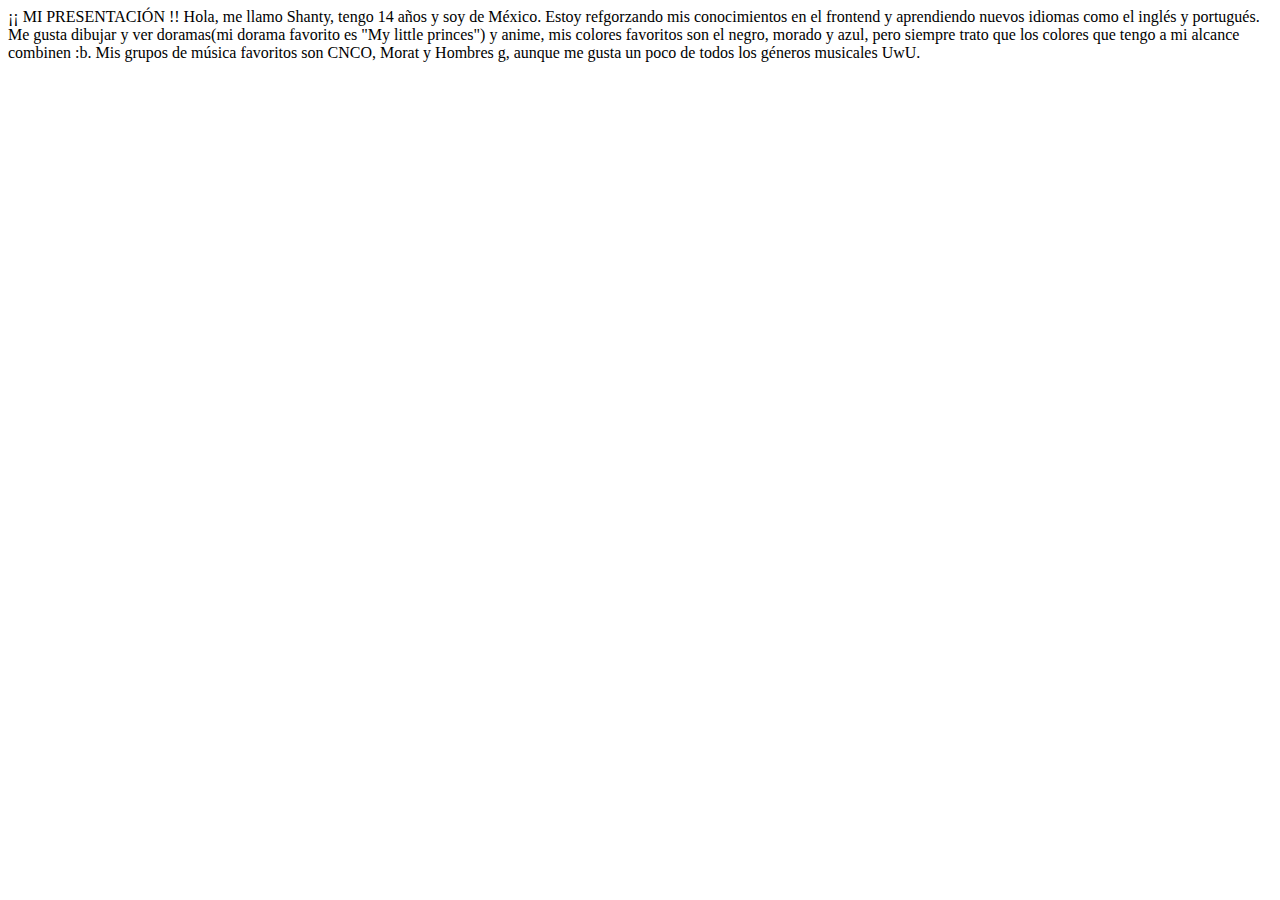
==== p1.html @ 8a12a4a0 "primer commit del proyecto 2 de la pagina de viajes" ====
<!DOCTYPE html>
<html lang="en">
<head>
    <meta charset="UTF-8">
    <meta name="viewport" content="width=device-width, initial-scale=1.0">
    <title>Document</title>
</head> 
<body>
 ¡¡ MI PRESENTACIÓN !!
Hola, me llamo Shanty, tengo 14 años y soy de México. 
 Estoy refgorzando mis conocimientos en el frontend y
 aprendiendo nuevos idiomas como el inglés y portugués.
 Me gusta dibujar y ver doramas(mi dorama favorito es "My 
 little princes") y anime, mis colores favoritos son el negro,
 morado y azul, pero siempre trato que los
 colores que tengo a mi alcance combinen :b.
Mis grupos de música favoritos son CNCO, Morat y Hombres g, 
aunque me gusta un poco de todos los géneros musicales UwU.




</body>
</html>
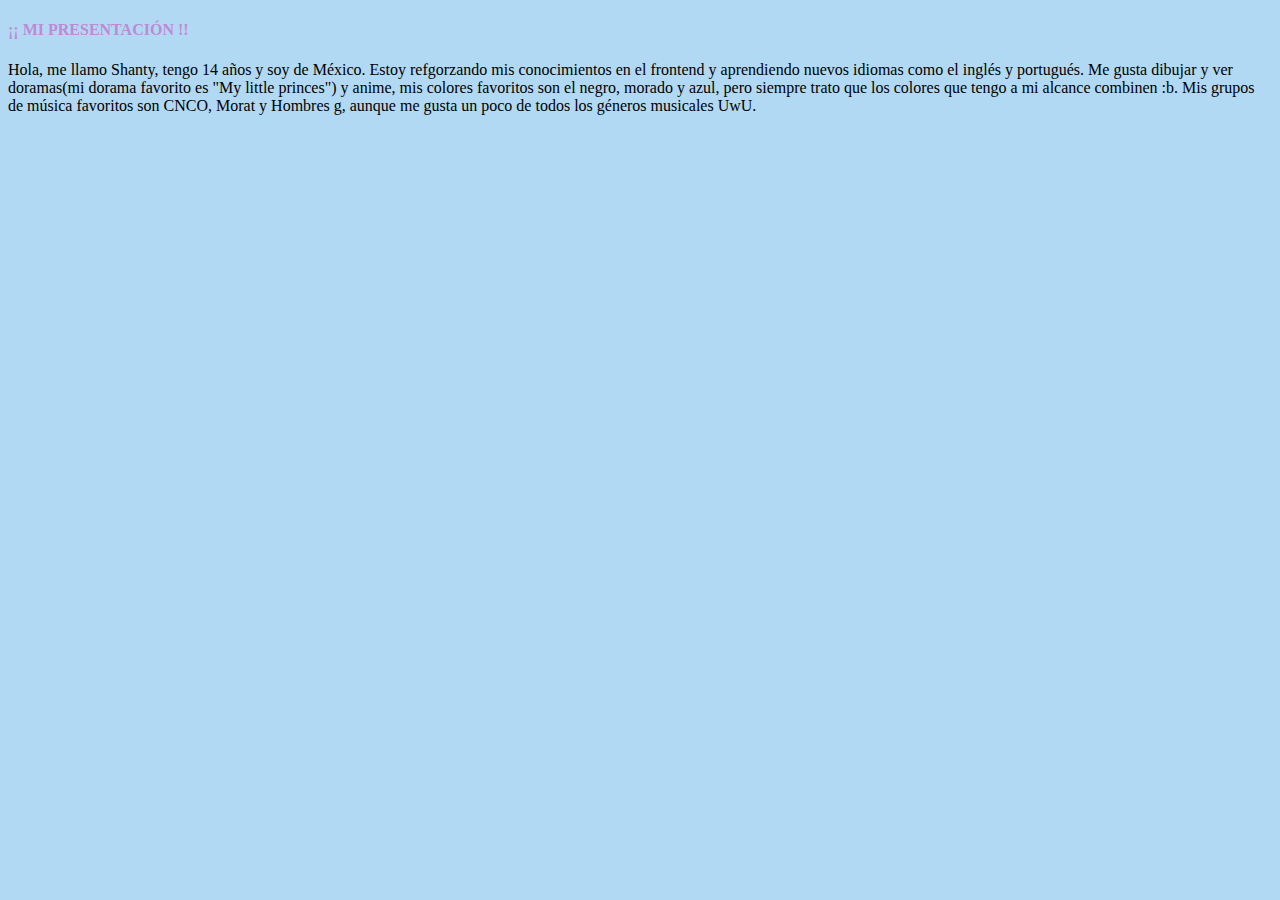
==== commit 419daae3: "agregue CSS a la página" ====
--- a/p1.html
+++ b/p1.html
@@ -3,22 +3,25 @@
 <head>
     <meta charset="UTF-8">
     <meta name="viewport" content="width=device-width, initial-scale=1.0">
-    <title>Document</title>
+    <title>Página personal :3</title>
 </head> 
-<body>
- ¡¡ MI PRESENTACIÓN !!
-Hola, me llamo Shanty, tengo 14 años y soy de México. 
- Estoy refgorzando mis conocimientos en el frontend y
- aprendiendo nuevos idiomas como el inglés y portugués.
- Me gusta dibujar y ver doramas(mi dorama favorito es "My 
- little princes") y anime, mis colores favoritos son el negro,
- morado y azul, pero siempre trato que los
- colores que tengo a mi alcance combinen :b.
-Mis grupos de música favoritos son CNCO, Morat y Hombres g, 
-aunque me gusta un poco de todos los géneros musicales UwU.
+<body style="background-color: rgb(178, 217, 243);">
 
-
-
-
+ <h4 style="color: rgb(192, 137, 214); font-family: cursive;" >
+     ¡¡ MI PRESENTACIÓN !!
+</h4>
+   
+ <p style="font-family: Cambria, Cochin, Georgia, Times, 'Times New Roman', serif">
+    Hola, me llamo Shanty, tengo 14 años y soy de México. 
+    Estoy refgorzando mis conocimientos en el frontend y
+    aprendiendo nuevos idiomas como el inglés y portugués.
+    Me gusta dibujar y ver doramas(mi dorama favorito es "My 
+    little princes") y anime, mis colores favoritos son el negro,
+    morado y azul, pero siempre trato que los
+    colores que tengo a mi alcance combinen :b.
+   Mis grupos de música favoritos son CNCO, Morat y Hombres g, 
+   aunque me gusta un poco de todos los géneros musicales UwU.
+</p>
+ 
 </body>
 </html>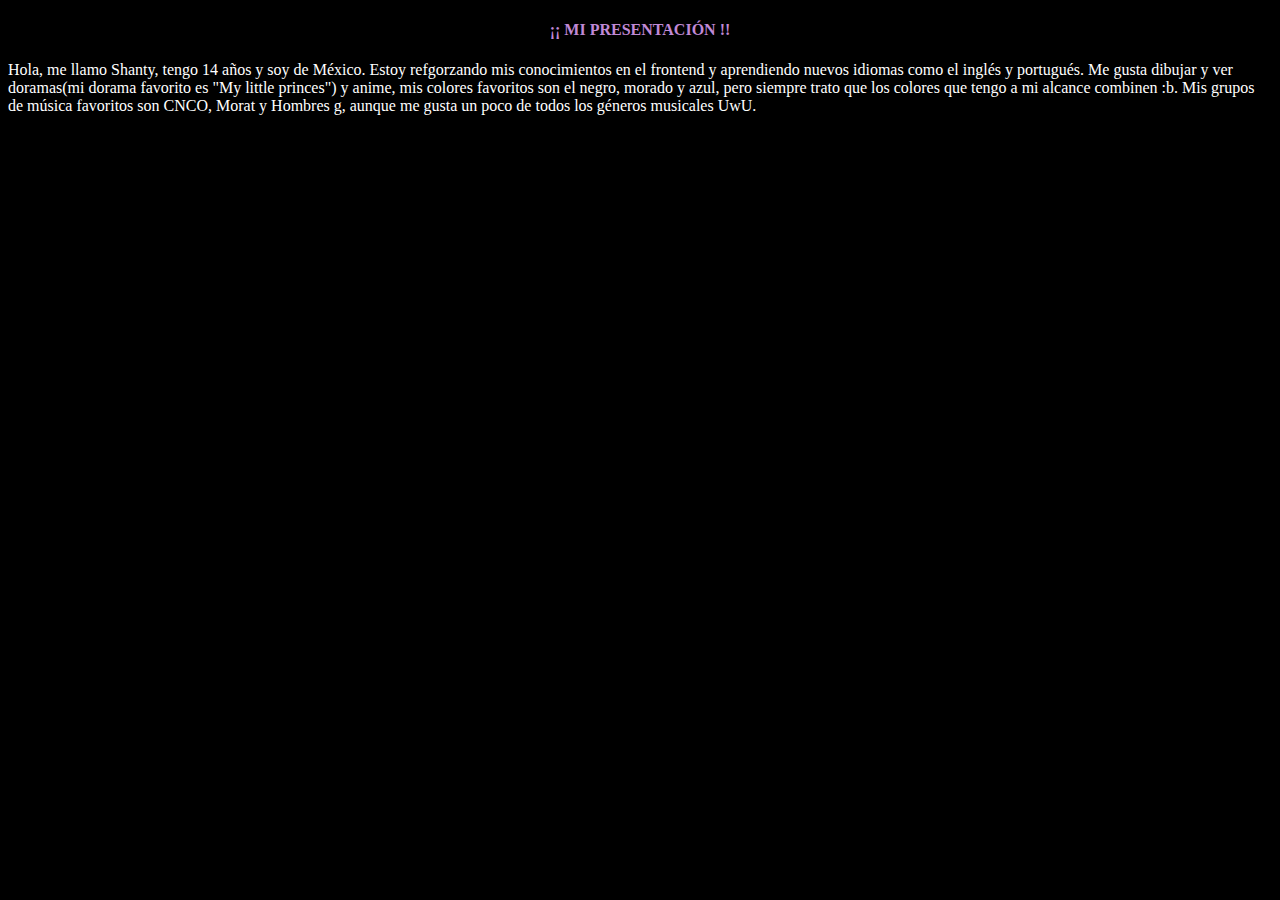
==== commit e7fce691: "eleji el color de fondo, de letras y centre el titulo" ====
--- a/p1.html
+++ b/p1.html
@@ -5,14 +5,15 @@
     <meta name="viewport" content="width=device-width, initial-scale=1.0">
     <title>Página personal :3</title>
 </head> 
-<body style="background-color: rgb(178, 217, 243);">
+<body style=" background-color: rgb(0, 0, 0);">
 
- <h4 style="color: rgb(192, 137, 214); font-family: cursive;" >
+ <h4 style="color: rgb(192, 137, 214); font-family: cursive; text-align: center;" >
      ¡¡ MI PRESENTACIÓN !!
 </h4>
    
- <p style="font-family: Cambria, Cochin, Georgia, Times, 'Times New Roman', serif">
-    Hola, me llamo Shanty, tengo 14 años y soy de México. 
+ <p style="font-family: Cambria, Cochin, Georgia, Times, 'Times New Roman', serif;color: rgb(255, 255, 255);">
+    
+     Hola, me llamo Shanty, tengo 14 años y soy de México. 
     Estoy refgorzando mis conocimientos en el frontend y
     aprendiendo nuevos idiomas como el inglés y portugués.
     Me gusta dibujar y ver doramas(mi dorama favorito es "My 
@@ -21,6 +22,7 @@
     colores que tengo a mi alcance combinen :b.
    Mis grupos de música favoritos son CNCO, Morat y Hombres g, 
    aunque me gusta un poco de todos los géneros musicales UwU.
+
 </p>
  
 </body>
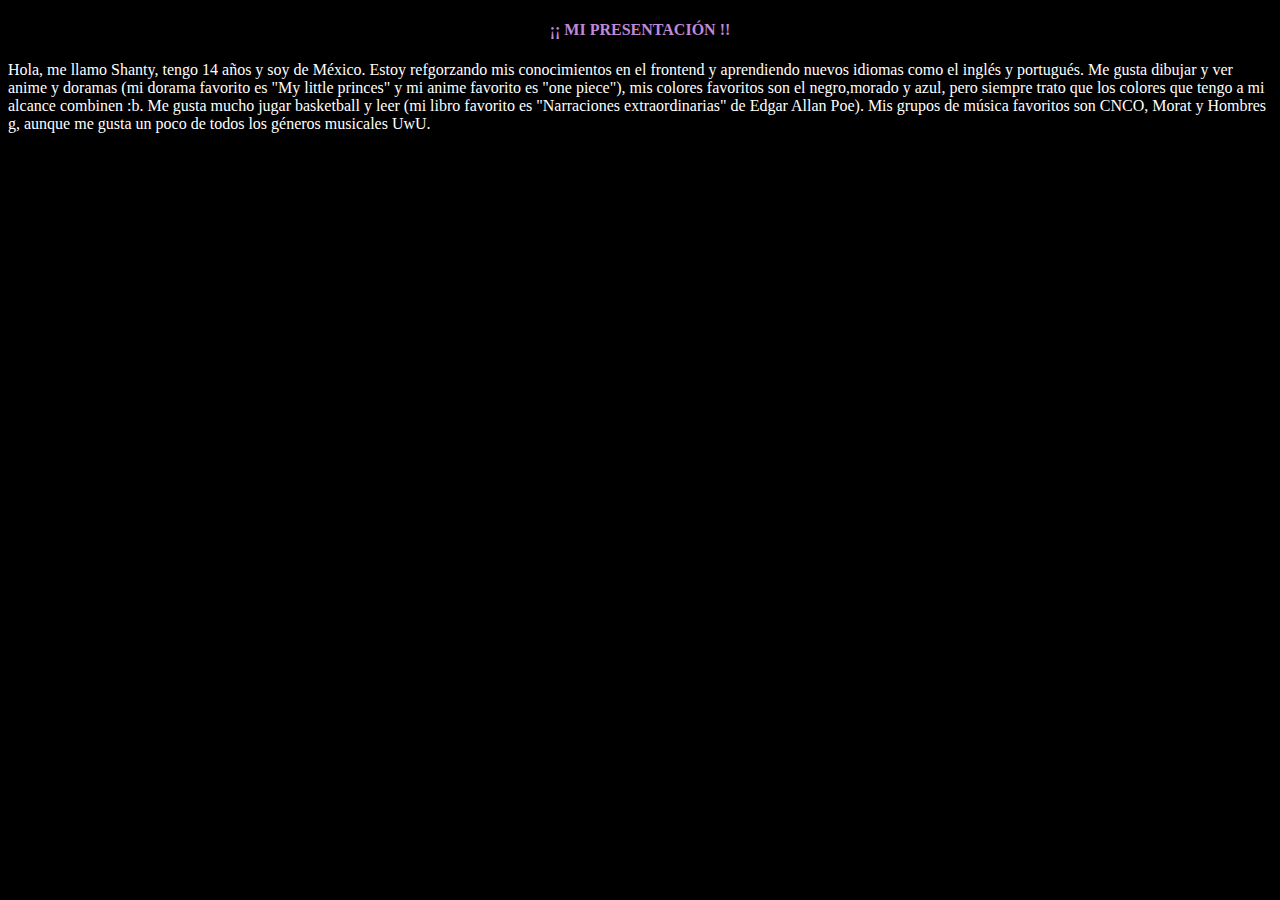
==== commit 34aa6942: "agregue mas información sobre mi" ====
--- a/p1.html
+++ b/p1.html
@@ -4,26 +4,42 @@
     <meta charset="UTF-8">
     <meta name="viewport" content="width=device-width, initial-scale=1.0">
     <title>Página personal :3</title>
+<style type="text/css">
+    p { color: rgb(255, 255, 255); }
+    body{
+        background-color: rgb(0, 0, 0);
+    }
+    #p1{
+        color: rgb(255, 255, 255);
+    }
+   </style>
+
 </head> 
-<body style=" background-color: rgb(0, 0, 0);">
+<body>
 
  <h4 style="color: rgb(192, 137, 214); font-family: cursive; text-align: center;" >
      ¡¡ MI PRESENTACIÓN !!
 </h4>
    
- <p style="font-family: Cambria, Cochin, Georgia, Times, 'Times New Roman', serif;color: rgb(255, 255, 255);">
+ <p id="p1"
+ style="font-family: display: block;;">
     
      Hola, me llamo Shanty, tengo 14 años y soy de México. 
     Estoy refgorzando mis conocimientos en el frontend y
     aprendiendo nuevos idiomas como el inglés y portugués.
-    Me gusta dibujar y ver doramas(mi dorama favorito es "My 
-    little princes") y anime, mis colores favoritos son el negro,
-    morado y azul, pero siempre trato que los
-    colores que tengo a mi alcance combinen :b.
-   Mis grupos de música favoritos son CNCO, Morat y Hombres g, 
-   aunque me gusta un poco de todos los géneros musicales UwU.
+    Me gusta dibujar y ver anime y doramas 
+    (mi dorama favorito es "My little princes" y mi anime 
+    favorito es "one piece"), mis colores favoritos son
+     el negro,morado y azul, pero siempre trato que los
+    colores que tengo a mi alcance combinen :b. Me gusta mucho jugar
+    basketball y leer (mi libro favorito es "Narraciones extraordinarias"
+    de Edgar Allan Poe). Mis grupos de música favoritos son CNCO, Morat 
+    y Hombres g, aunque me gusta un poco de todos los géneros musicales UwU.
 
+    
+   
 </p>
- 
+
+
 </body>
 </html>